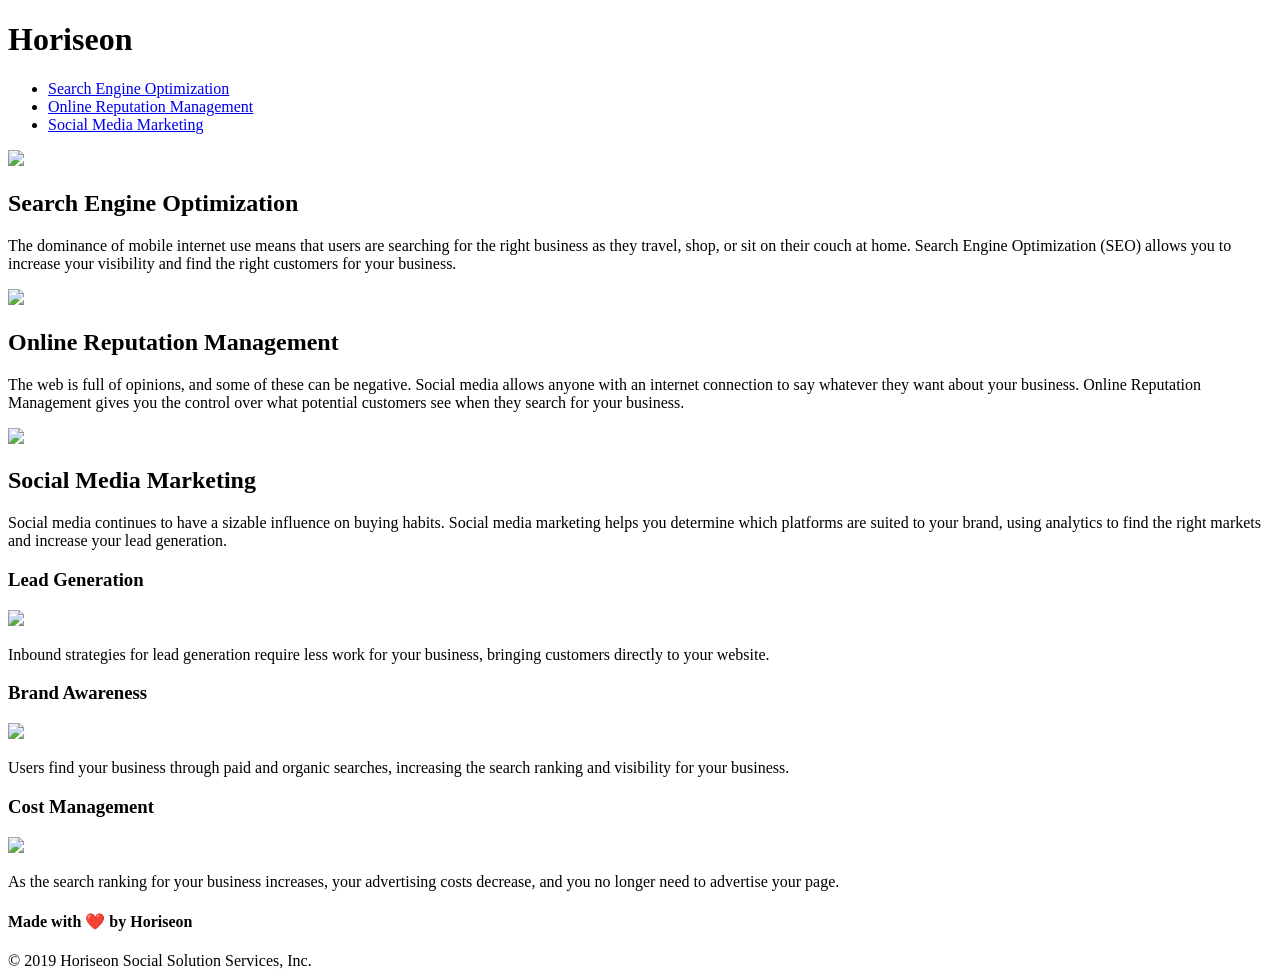
==== index.html @ a9f4b9e3 "changed directoy" ====
<!DOCTYPE html>
<html lang="en-us">

<head>
    <meta charset="UTF-8" />
    <!--this links the CSS file to be used-->
    <link rel="stylesheet" href="./assets/css/style.css">
    <title>Horiseon Internet Tools</title>
</head>

<body>
    <div class="header">
        <h1>Hori<span id="seo">seo</span>n</h1>
        <div>
            <ul>
                <li>
                    <a href="#search-engine-optimization">Search Engine Optimization</a>
                </li>
                <li>
                    <a href="#online-reputation-management">Online Reputation Management</a>
                </li>
                <li>
                    <a href="#social-media-marketing">Social Media Marketing</a>
                </li>
            </ul>
        </div>
    </div>
    <div class="hero"></div>
    <div class="content">
        <div id="search-engine-optimization" class="search-engine-optimization">
            <img src="./assets/images/search-engine-optimization.jpg" class="float-left" />
            <h2>Search Engine Optimization</h2>
            <p>
                The dominance of mobile internet use means that users are searching for the right business as they travel, shop, or sit on their couch at home. Search Engine Optimization (SEO) allows you to increase your visibility and find the right customers for your business.
            </p>
        </div>
        <div id="online-reputation-management" class="online-reputation-management">
            <img src="./assets/images/online-reputation-management.jpg" class="float-right" />
            <h2>Online Reputation Management</h2>
            <p>
                The web is full of opinions, and some of these can be negative. Social media allows anyone with an internet connection to say whatever they want about your business. Online Reputation Management gives you the control over what potential customers see when they search for your business.
            </p>
        </div>
        <div id="social-media-marketing" class="social-media-marketing">
            <img src="./assets/images/social-media-marketing.jpg" class="float-left" />
            <h2>Social Media Marketing</h2>
            <p>
                Social media continues to have a sizable influence on buying habits. Social media marketing helps you determine which platforms are suited to your brand, using analytics to find the right markets and increase your lead generation.
            </p>
        </div>
    </div>
    <!--This is the sidebar with the 3 benefits-->
    <div class="benefits">
        <div class="benefit">
            <h3>Lead Generation</h3>
            <img src="./assets/images/lead-generation.png" />
            <p>
                Inbound strategies for lead generation require less work for your business, bringing customers directly to your website.
            </p>
        </div>
        <div class="benefit">
            <h3>Brand Awareness</h3>
            <img src="./assets/images/brand-awareness.png" />
            <p>
                Users find your business through paid and organic searches, increasing the search ranking and visibility for your business.
            </p>
        </div>
        <div class="benefit">
            <h3>Cost Management</h3>
            <img src="./assets/images/cost-management.png"></img>
            <p>
                As the search ranking for your business increases, your advertising costs decrease, and you no longer need to advertise your page.
            </p>
        </div>
    </div>
    <footer> <!--changed div to footer and changed to an id versus class-->
        <h4>Made with ❤️️ by Horiseon</h4>
            &copy; 2019 Horiseon Social Solution Services, Inc.
    </footer>
</body>

</html>
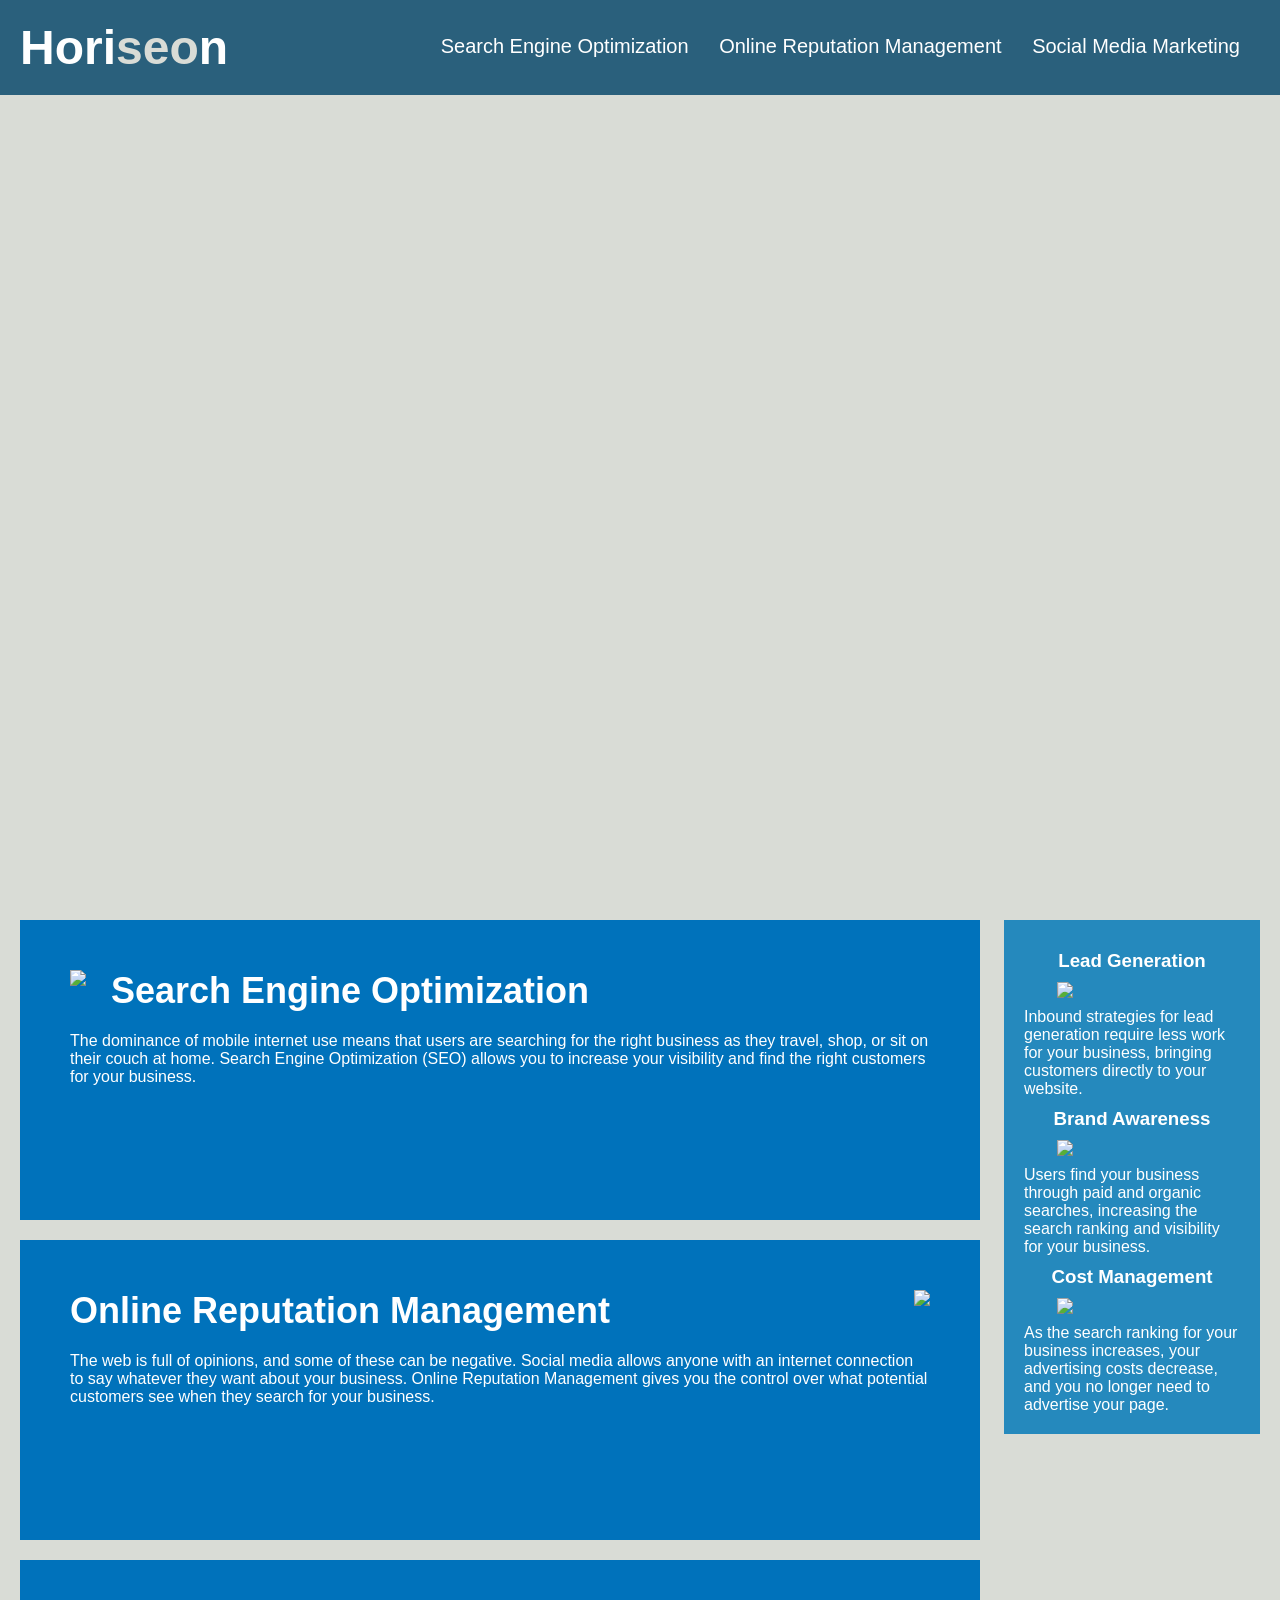
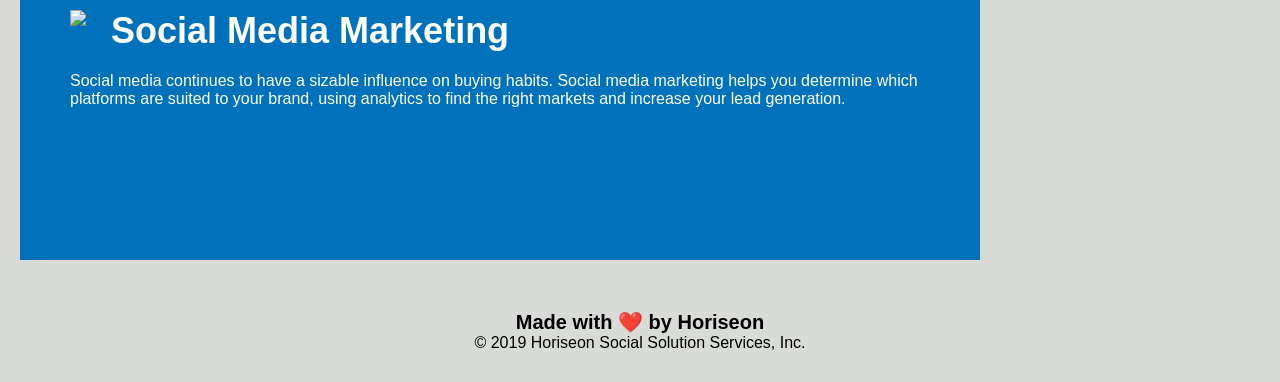
==== commit 82e70d1a: "link" ====
--- a/index.html
+++ b/index.html
@@ -4,7 +4,7 @@
 <head>
     <meta charset="UTF-8" />
     <!--this links the CSS file to be used-->
-    <link rel="stylesheet" href="./assets/css/style.css">
+    <link rel="stylesheet" href="./Assets/css/style.css">
     <title>Horiseon Internet Tools</title>
 </head>
 
--- a/Assets/css/style.css
+++ b/Assets/css/style.css
@@ -0,0 +1,200 @@
+* {
+    box-sizing: border-box;
+    padding: 0;
+    margin: 0;
+}
+.header {
+    padding: 20px;
+    font-family: 'Trebuchet MS', 'Lucida Sans Unicode', 'Lucida Grande', 'Lucida Sans', Arial, sans-serif;
+    background-color: #2a607c;
+    color: #ffffff;
+}
+/*This defines Horiseon will look and font size*/
+h1 {
+    display: inline-block;
+    font-size: 48px;
+}
+/*This id is a grey color for the seo in horiseon*/
+#seo {
+    color: #d9dcd6;
+}
+
+.header div {
+    padding-top: 15px;
+    margin-right: 20px;
+    float: right;
+    font-family: 'Gill Sans', 'Gill Sans MT', Calibri, 'Trebuchet MS', sans-serif;
+    font-size: 20px;
+}
+
+.header div ul {
+    list-style-type: none;
+}
+
+.header div ul li {
+    display: inline-block;
+    margin-left: 25px;
+}
+/*body comes after the header*/
+body {
+    background-color: #d9dcd6;
+}
+
+a {
+    color: #ffffff;
+    text-decoration: none;
+}
+
+p {
+    font-size: 16px;
+    color:white;
+}
+
+.hero {
+    height: 800px;
+    width: 100%;
+    margin-bottom: 25px;
+    background-image: url("../images/digital-marketing-meeting.jpg");
+    background-size: cover;
+    background-position: center;
+}
+
+.float-left {
+    float: left;
+    margin-right: 25px;
+}
+
+.float-right {
+    float: right;
+    margin-left: 25px;
+}
+
+.content {
+    width: 75%;
+    display: inline-block;
+    margin-left: 20px;
+}
+
+/*The h2 headers SEO, ORM, and SMM*/
+h2 {
+    margin-bottom: 20px;
+    font-size: 36px;
+}
+
+/*This is the formatting for the main images-need to consolidate*/
+.search-engine-optimization {
+    margin-bottom: 20px;
+    padding: 50px;
+    height: 300px;
+    font-family: 'Gill Sans', 'Gill Sans MT', Calibri, 'Trebuchet MS', sans-serif;
+    background-color: #0072bb;
+    color: #ffffff;
+}
+
+.online-reputation-management {
+    margin-bottom: 20px;
+    padding: 50px;
+    height: 300px;
+    font-family: 'Gill Sans', 'Gill Sans MT', Calibri, 'Trebuchet MS', sans-serif;
+    background-color: #0072bb;
+    color: #ffffff;
+}
+
+.social-media-marketing {
+    margin-bottom: 20px;
+    padding: 50px;
+    height: 300px;
+    font-family: 'Gill Sans', 'Gill Sans MT', Calibri, 'Trebuchet MS', sans-serif;
+    background-color: #0072bb;
+    color: #ffffff;
+}
+/*these are the main images that can be consolidated under one class*/
+.search-engine-optimization img {
+    max-height: 200px;
+}
+
+.online-reputation-management img {
+    max-height: 200px;
+}
+
+.social-media-marketing img {
+    max-height: 200px;
+}
+
+
+.benefits {
+    margin-right: 20px;
+    padding: 20px;
+    clear: both;
+    float: right;
+    width: 20%;
+    height: 100%;
+    font-family: 'Gill Sans', 'Gill Sans MT', Calibri, 'Trebuchet MS', sans-serif;
+    background-color: #2589bd;
+}
+
+.benefit img{
+    margin-bottom: 32px;
+    color: #ffffff;
+    display: block;
+    margin: 10px auto;
+    max-width: 150px;
+}
+
+/*.benefit-brand {
+    margin-bottom: 32px;
+    color: #ffffff;
+}
+
+.benefit-cost {
+    margin-bottom: 32px;
+    color: #ffffff;
+}*/
+/*This is the headers in the sidebar*/
+h3 {
+    margin-bottom: 10px;
+    text-align: center;
+    color:#ffffff;
+    margin:10px auto;
+}
+/* Moving to one h3
+.benefit-brand h3 {
+    margin-bottom: 10px;
+    text-align: center;
+}
+
+.benefit-cost h3 {
+    margin-bottom: 10px;
+    text-align: center;
+}*/
+
+/*This information is for the right sidebar images-need to consolidate - moving up with top ones*/
+/*.benefit-lead img {
+    display: block;
+    margin: 10px auto;
+    max-width: 150px;
+}
+
+.benefit-brand img {
+    display: block;
+    margin: 10px auto;
+    max-width: 150px;
+}
+
+.benefit-cost img {
+    display: block;
+    margin: 10px auto;
+    max-width: 150px;
+}*/
+
+
+footer {
+    padding: 30px;
+    clear: both;
+    font-family: 'Trebuchet MS', 'Lucida Sans Unicode', 'Lucida Grande', 'Lucida Sans', Arial, sans-serif;
+    text-align: center;
+}
+
+h4 {
+    font-size: 20px;
+}
